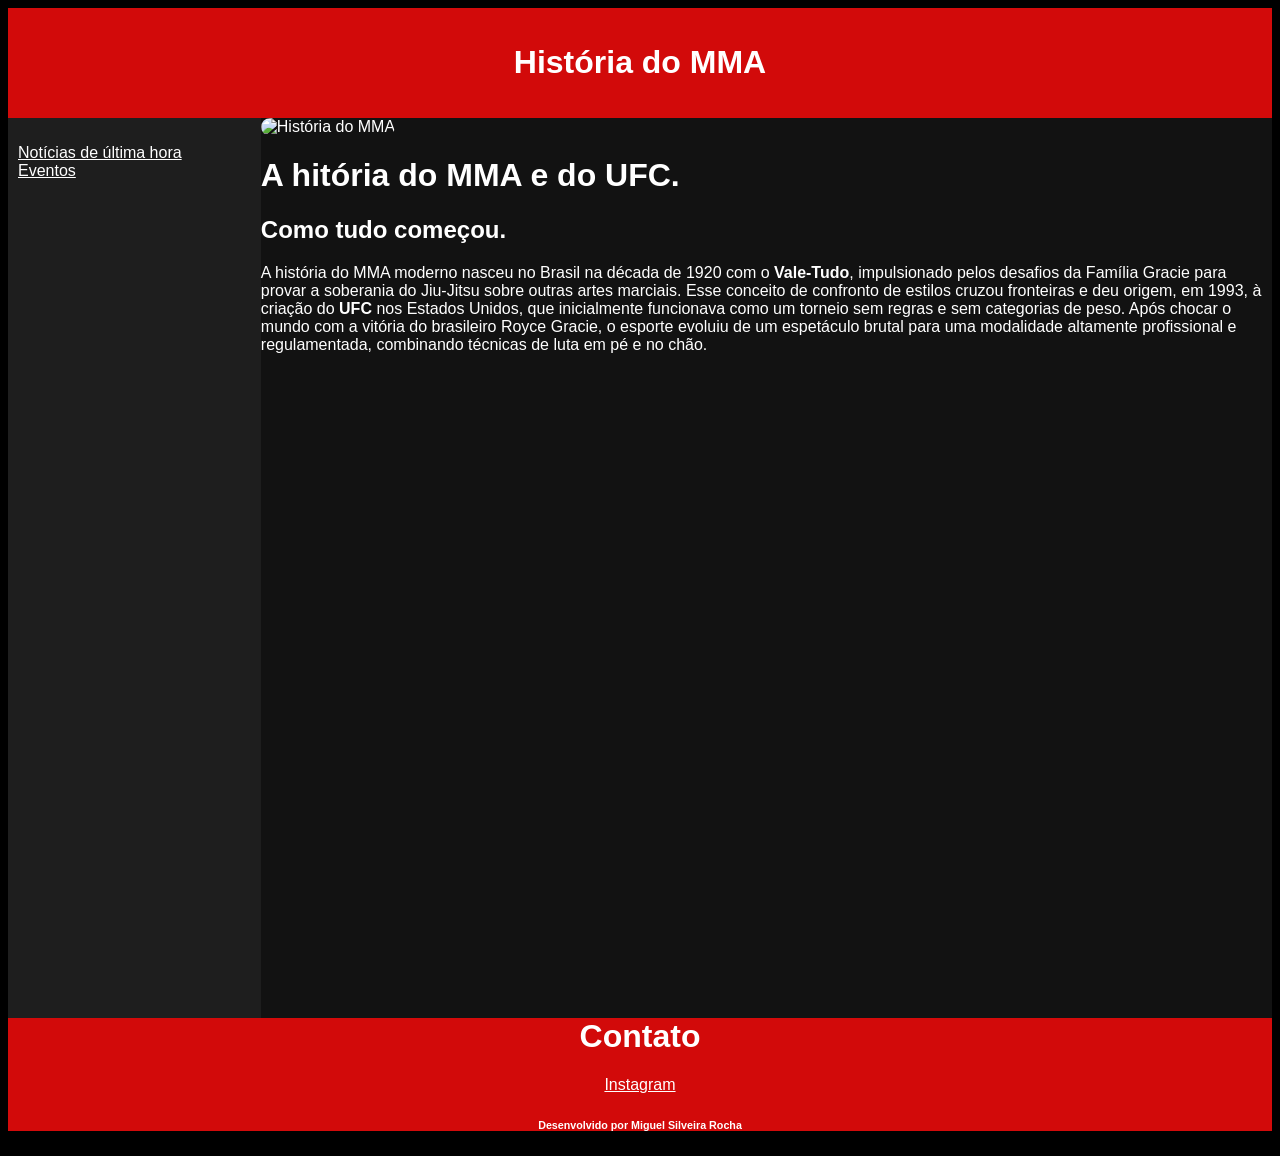
==== pagina2.html @ 79661ce1 "Add files via upload" ====
<!DOCTYPE html>
<html lang="pt-br">
<head>
    <meta charset="UTF-8">
    <meta name="viewport" content="width=device-width, initial-scale=1.0">
    <meta http-equiv="X-UA-Compatible" content="ie=edge">
    <title>Loucos por MMA</title>
    <link rel="stylesheet" href="style.css">
</head>
<body>
    <header>
         <h1>História do MMA</h1>
    </header>
    <nav>
        <ul>
            <li><a href="index.html">Notícias de última hora</a></li>
            <li><a href="pagina3.html">Eventos</a></li>
        </ul>
     </nav>
    <main>
         <img src="img/images.jpg" alt="História do MMA">
        <h1>A hitória do MMA e do UFC.</h1>
        <h2>Como tudo começou.</h2>
        <p>
          A história do MMA moderno nasceu no Brasil na década de 1920 com o 
          <strong>Vale-Tudo</strong>, impulsionado pelos desafios da Família Gracie 
          para provar a soberania do Jiu-Jitsu sobre outras artes marciais. Esse conceito 
          de confronto de estilos cruzou fronteiras e deu origem, em 1993, à criação do 
          <strong>UFC</strong> nos Estados Unidos, que inicialmente funcionava como um 
          torneio sem regras e sem categorias de peso. Após chocar o mundo com a vitória do 
          brasileiro Royce Gracie, o esporte evoluiu de um espetáculo brutal para uma modalidade 
          altamente profissional e regulamentada, combinando técnicas de luta em pé e no chão.
        </p>
    </main>
    <footer>
          <h1>Contato</h1>
          <a href="https://www.instagram.com/silveirarocha_/">Instagram</a>
          <h6>Desenvolvido por Miguel Silveira Rocha</h6>
    </footer>
</body>
</html>
---- style.css ----
body{
    background-color: #000000;
    color: white;
    font-family: 'Arial', sans-serif;
}

header{
    background-color: #d20a0a;
    padding: 15px;
    text-align: center;
}

nav{
    background-color: #1e1e1e;
    width: 20%;
    height: 100vh;
    float: left;
}

nav ul{
    list-style: none;
    padding: 10px;
}

main{
    width: 80%;
    height: 100vh;
    float: left;
    background-color: #121212;
}

img{
    width: 500px;
    height: auto;
    border-radius: 10px;
}

footer{
    background-color: #d20a0a;
    text-align: center;
}

table{
    width: 80%;
    border-collapse: collapse;
}

th{
    background-color: #d20a0a;
    padding: 4px;
}

td{
    padding: 4px;
    text-align: center;
}

nav a{
    color: white;
}
footer a{
    color: white;
}
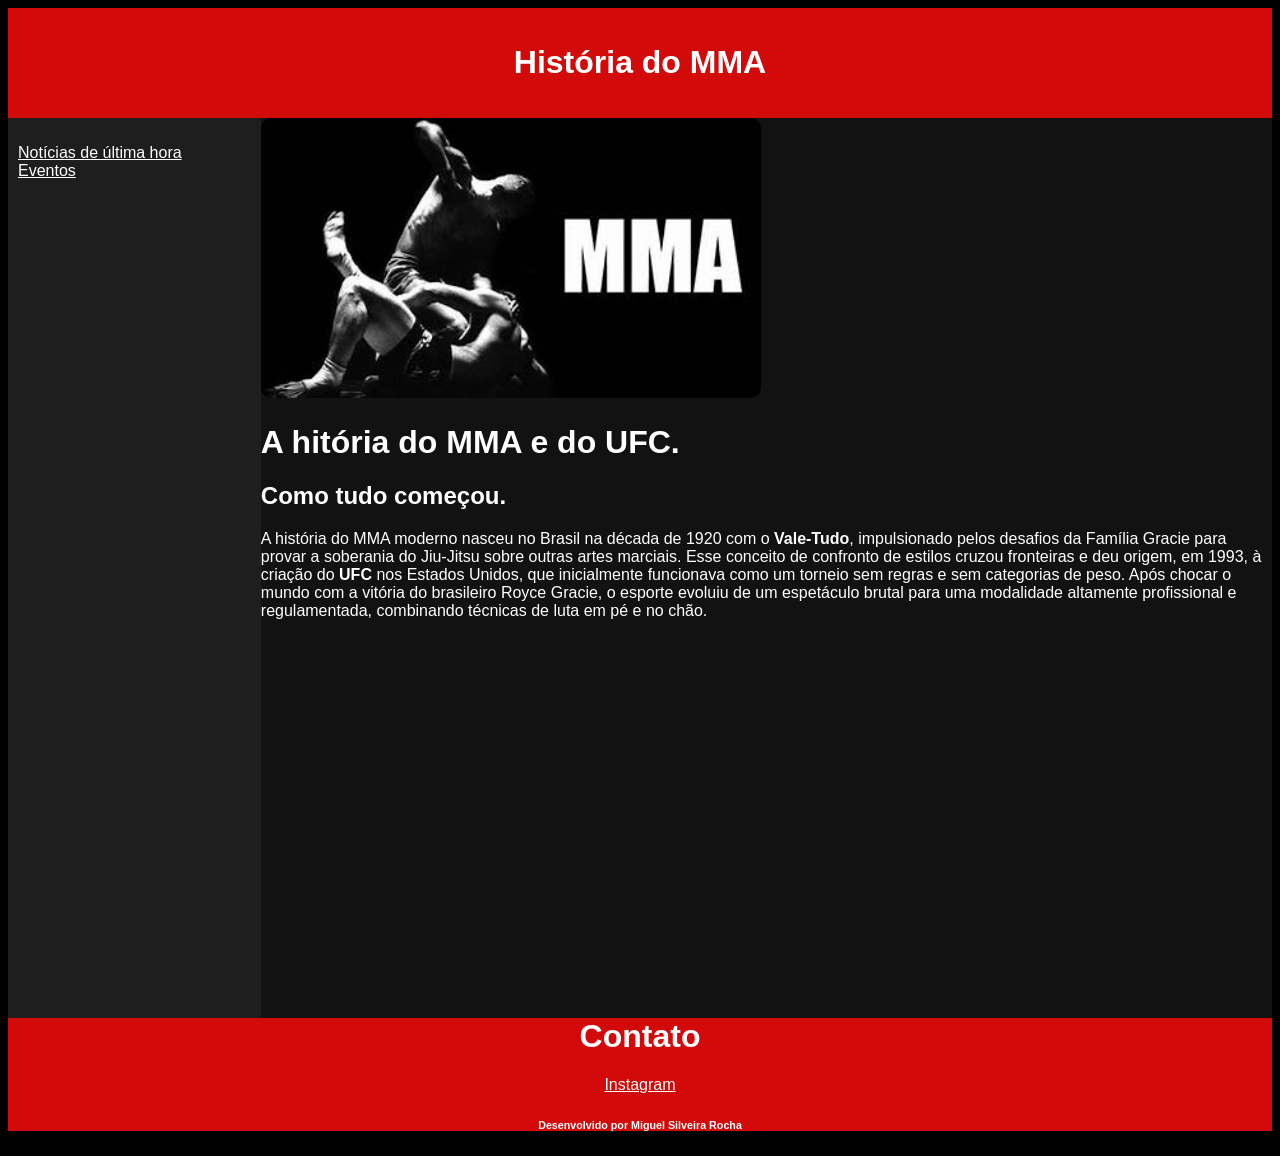
==== commit 0694e1bf: "Update pagina2.html" ====
--- a/pagina2.html
+++ b/pagina2.html
@@ -18,7 +18,7 @@
         </ul>
      </nav>
     <main>
-         <img src="img/images.jpg" alt="História do MMA">
+         <img src="images.jpg" alt="História do MMA">
         <h1>A hitória do MMA e do UFC.</h1>
         <h2>Como tudo começou.</h2>
         <p>
@@ -38,4 +38,4 @@
           <h6>Desenvolvido por Miguel Silveira Rocha</h6>
     </footer>
 </body>
-</html>+</html>
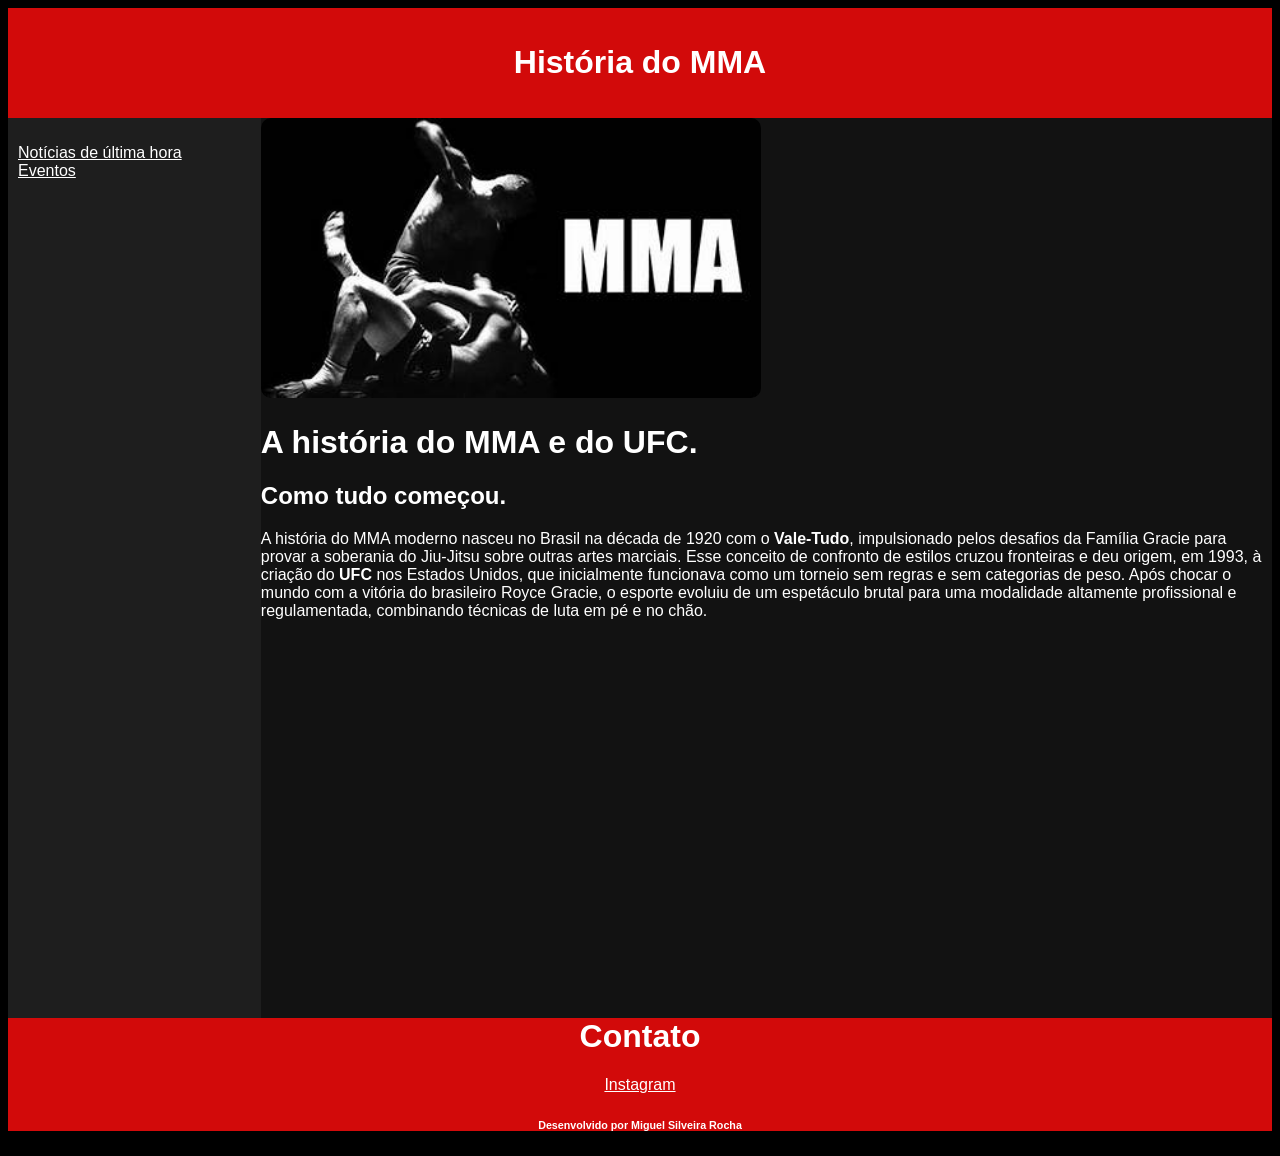
==== commit eec90603: "Update pagina2.html" ====
--- a/pagina2.html
+++ b/pagina2.html
@@ -19,7 +19,7 @@
      </nav>
     <main>
          <img src="images.jpg" alt="História do MMA">
-        <h1>A hitória do MMA e do UFC.</h1>
+        <h1>A história do MMA e do UFC.</h1>
         <h2>Como tudo começou.</h2>
         <p>
           A história do MMA moderno nasceu no Brasil na década de 1920 com o 
